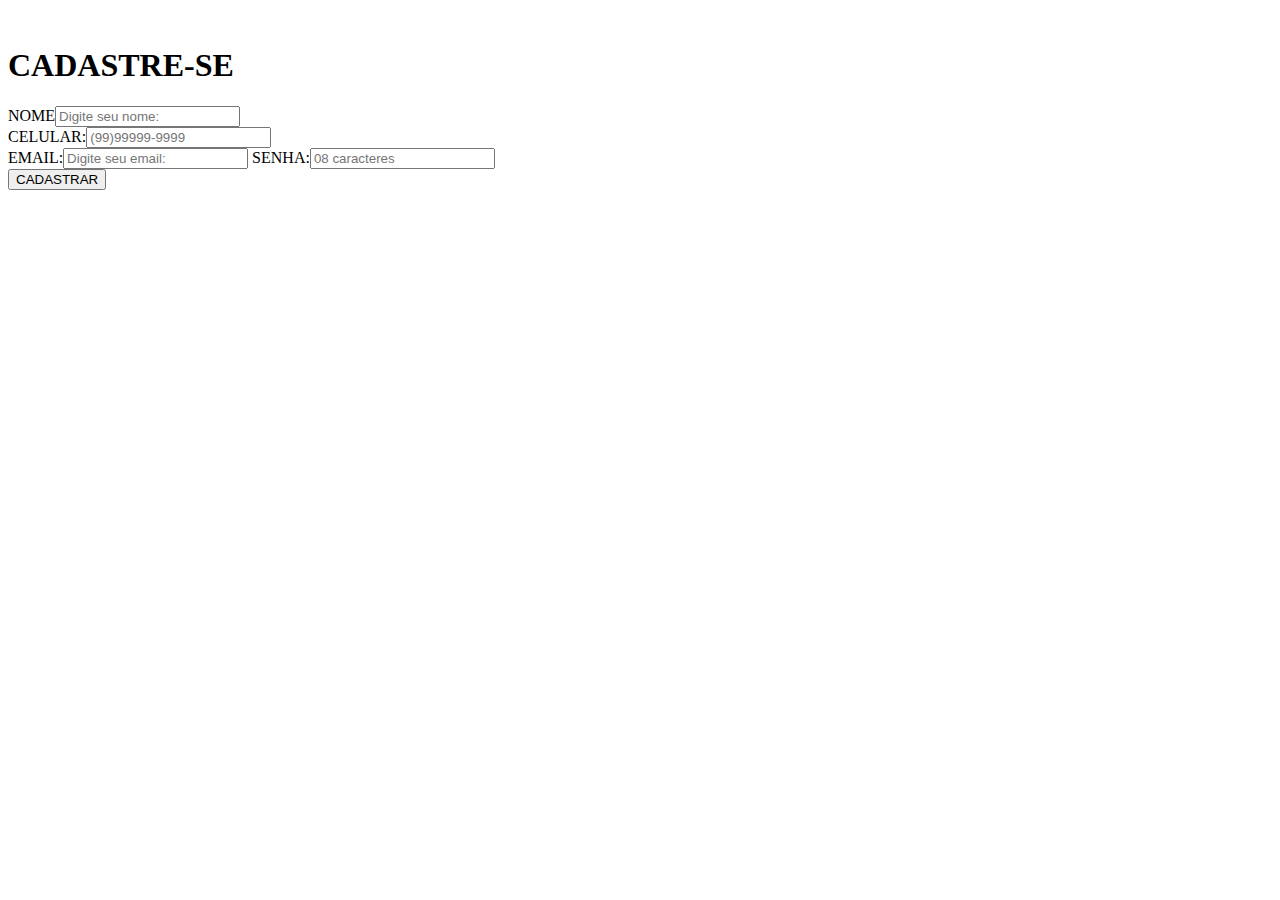
==== index.html @ a3e7eaf4 "Add files via upload" ====
<!DOCTYPE html>
<html lang="en">
<head>
    <meta charset="UTF-8">
    <meta http-equiv="X-UA-Compatible" content="IE=edge">
    <meta name="viewport" content="width=device-width, initial-scale=1.0">
    <title>::FORTUNE DAMA::</title>
    <link rel="stylesheet" href="style.css">
    <link rel="shortcut icon" href="images/favicon-32x32.png" type="image/x-icon">
</head>
<body> 
  
     <form action="/roleta/home.html">    
   
    
    <div class="form1"><br>
       <h1>CADASTRE-SE</h1>
        NOME<input type="text" name="NOME:" id="" placeholder="Digite seu nome:" required><br>
        CELULAR:<input type="tel" name="CELULAR:" id="" placeholder="(99)99999-9999"required><br>
        EMAIL:<input type="email" placeholder="Digite seu email:"required>
        SENHA:<input type="password"  name="CELULAR:" id="" placeholder="08 caracteres"required><br>
        <input type="submit" value="CADASTRAR" style="cursor: pointer;" id="btn" >
       
    </div>
</form>  



    
</body>
</html>
---- style.css ----
@import url('https://fonts.googleapis.com/css2?family=Cabin+Condensed&display=swap');
@import url('https://fonts.googleapis.com/css2?family= Cabin+Condensed & display =swap');


@media(max-width: 1080px){
 


  *{
  box-sizing: border-box;
  

 box-sizing: border-box;
  }


 


#btn{

  background-color: black;
  color: aliceblue;
  width: 120px;
  height: 50px;
  display: block;
  border-radius: 20px;
}
#btn:hover{

  background-color: rgb(255, 0, 0);
  color: aliceblue;
  width: 120px;
  height: 50px;
  display: block;
  border-radius: 20px;
}


body{

  background-color: red;
  background-image: url(images/dama.jpg);
  background-repeat: repeat-y;
  background-attachment: fixed;
  background-size: contain;
  display: flex;
  flex-direction: column;
  position: absolute;
src: url(images/dama.jpg);
}
.text-input{
  width: 100px;
}

.form1{
  background-image: url(images/fortune\ nome.png);
  background-repeat: no-repeat;
  background-size: 180px;
  background-position:top;
  background-position-y: top;
  margin-top: 30px;

padding: 45px;
color: aliceblue;
font-family: 'Franklin Gothic Medium', 'Arial Narrow', Arial, sans-serif;
  display: flex;
  flex-direction: column;
  position: fixed;
  margin: auto;

background-color: rgb(116, 0, 0);
opacity: 90%;
border-radius: 20px;
margin-top: 100px;

width: 300px;
margin-left: 40px;
height: 1080px;

}
}
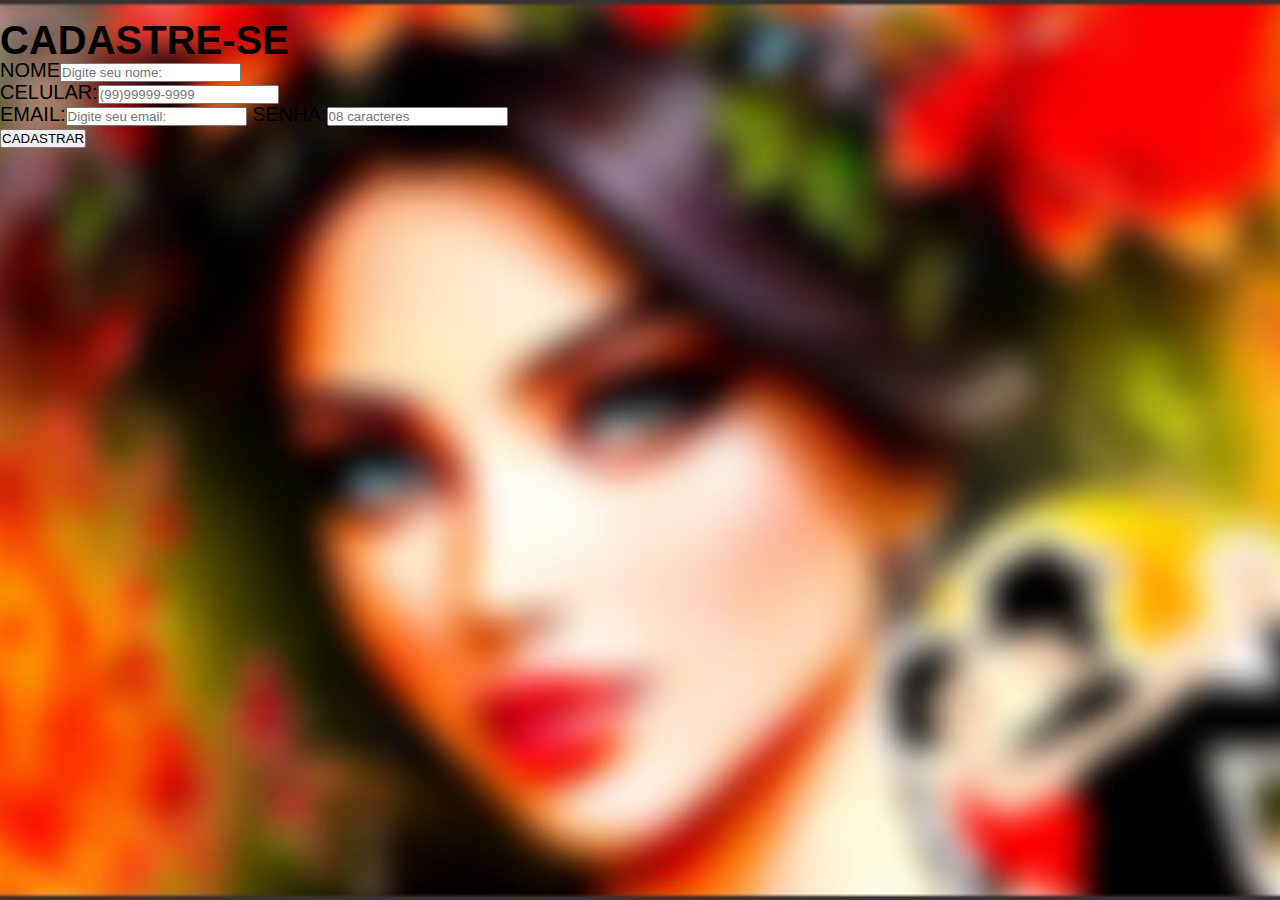
==== commit 3ccf751f: "Add files via upload" ====
--- a/index.html
+++ b/index.html
@@ -6,11 +6,11 @@
     <meta name="viewport" content="width=device-width, initial-scale=1.0">
     <title>::FORTUNE DAMA::</title>
     <link rel="stylesheet" href="style.css">
-    <link rel="shortcut icon" href="images/favicon-32x32.png" type="image/x-icon">
+    <link rel="shortcut icon" href="./imagens/favicon-32x32.png" type="image/x-icon">
 </head>
 <body> 
   
-     <form action="/roleta/home.html">    
+     <form action="home.html">    
    
     
     <div class="form1"><br>
--- a/style.css
+++ b/style.css
@@ -1,84 +1,683 @@
-
-
-@import url('https://fonts.googleapis.com/css2?family=Cabin+Condensed&display=swap');
-@import url('https://fonts.googleapis.com/css2?family= Cabin+Condensed & display =swap');
-
-
-@media(max-width: 1080px){
- 
-
-
-  *{
+@keyframes blink {
+  0% {
+    background: rgba(0,0,0,0.6)
+  }
+  50% {
+    background: rgba(60,0,0,0.6)
+  }
+  100% {
+    background: rgba(0,0,0,0.6)
+  }
+}
+
+
+* {
+  uox-sizing: border-box;
+  -webkit-box-sizing: border-box;
   box-sizing: border-box;
+  margin: 0;
+  padding: 0;
+}
+
+html,
+body {
+  width: 100%;
+  height: 100%;
+  overflow-x: hidden;
+}
+
+body {
+  font: 20px/1 'helvetica neue', helvetica, arial, sans-serif;
+  background: #e7e2e4 url(bordoback.jpg) no-repeat center center;
+  background-size: cover;
+}
+
+a,
+a:hover,
+a:active,
+a:focus {
+  color: #c90000;
+  text-decoration: none;
+}
+
+.Container {
+  width: 100%;
+  height: 100%;
+  background: rgba(161, 0, 0, 0.6);
+  transition: all 0.5s ease-out;
+  display: flex;
+  justify-content: center;
+  align-items: center;
+}
+
+body.Blink .Container {
+  animation: blink normal 1.5s infinite ease-in-out;
+}
+
+body.Spinning .Container {
+  background: rgba(0, 0, 0, 0.719);
+}
+
+.Content {
+
+}
+
+.Header {
+  text-align: center;
+  margin: 0 0 40px 0;
+  font-family: 'sf_alien_encountersitalic', sans-serif;
+  font-size: 26px;
+  margin: 0;
+  color: rgb(255, 255, 255);
+  text-transform: uppercase;
+  margin: 0 auto 25px auto;
+}
+
+.HeaderSpinText {
+  font-family: 'colors_of_autumnregular', sans-serif;
+  font-size: 26px;
+  color: #bf65ff;
+  display: block;
+  text-shadow: none;
+  margin-bottom: 10px;
+  letter-spacing: 2px;
+}
+
+.painel{
+  display:flex;
+  align-items:center;
+  justify-content: center;
+  width:100%;
+  height:100%;
+  padding-top:30px;
+}
+.outerbox{
+  width:310px;
+  height:78px;
+  background:#ff0000;
+  border-radius: 25px;
+  padding: 4px;
+  position:relative;
+}
+
+.innerbox{
+  width:302px;
+  height:70px;
+  border-radius: 25px;
+  background: #00027e7c;
+  display:flex;
+  align-items: center;
+  justify-content: center;
+}
+
+.stw-text{
+  width:100%;
+  font-family: 'Avenir-Medium',sans-serif;
+  font-size:24px;
+  font-weight: bold;
+  color:#FFFFFF;
+  text-align: center;
+}
+
+.even{
+  animation: blink1 1s ease-in infinite;
+}
+
+.odd{
+  animation: blink2 1s ease-in infinite;
+}
+
+@keyframes blink1{
+  0%,49%{
+    background: rgb(0, 0, 0);
+  }
+  50%,100%{
+    background: white;
+  }
+}
+@keyframes blink2{
+  0%,49%{
+    background: white;
+  }
+  50%,100%{
+    background: rgb(0, 0, 0);
+  }
+}
+.circle1{
+  position:absolute;
+  width:10px;
+  height:10px;
+  border-radius:50%;
+  left: 24px;
+  top: 6px;
+}
+.circle2{
+  position:absolute;
+  width:10px;
+  height:10px;
+  border-radius:50%;
+  left: 42px;
+  top: 6px;
+}
+.circle3{
+  position:absolute;
+  width:10px;
+  height:10px;
+  border-radius:50%;
+  left: 60px;
+  top: 6px;
+}
+.circle4{
+  position:absolute;
+  width:10px;
+  height:10px;
+  border-radius:50%;
+  left: 78px;
+  top: 6px;
+}
+.circle5{
+  position:absolute;
+  width:10px;
+  height:10px;
+  border-radius:50%;
+  left: 96px;
+  top: 6px;
+}
+.circle6{
+  position:absolute;
+  width:10px;
+  height:10px;
+  border-radius:50%;
+  left: 114px;
+  top: 6px;
+}
+.circle7{
+  position:absolute;
+  width:10px;
+  height:10px;
+  border-radius:50%;
+  left: 132px;
+  top: 6px;
+}
+.circle8{
+  position:absolute;
+  width:10px;
+  height:10px;
+  border-radius:50%;
+  left: 150px;
+  top: 6px;
+}
+.circle9{
+  position:absolute;
+  width:10px;
+  height:10px;
+  border-radius:50%;
+  left: 168px;
+  top: 6px;
+}
+.circle10{
+  position:absolute;
+  width:10px;
+  height:10px;
+  border-radius:50%;
+  left: 186px;
+  top: 6px;
+}
+.circle11{
+  position:absolute;
+  width:10px;
+  height:10px;
+  border-radius:50%;
+  left: 204px;
+  top: 6px;
+}
+.circle12{
+  position:absolute;
+  width:10px;
+  height:10px;
+  border-radius:50%;
+  left: 222px;
+  top: 6px;
+}
+.circle13{
+  position:absolute;
+  width:10px;
+  height:10px;
+  border-radius:50%;
+  left: 240px;
+  top: 6px;
+}
+.circle14{
+  position:absolute;
+  width:10px;
+  height:10px;
+  border-radius:50%;
+  left: 258px;
+  top: 6px;
+}
+.circle15{
+  position:absolute;
+  width:10px;
+  height:10px;
+  border-radius:50%;
+  left: 274px;
+  top: 6px;
+}
+.circle17{
+  position:absolute;
+  width:10px;
+  height:10px;
+  border-radius:50%;
+  background: white;
+  left: 287px;
+  top: 12px;
+}
+.circle18{
+  position:absolute;
+  width:10px;
+  height:10px;
+  border-radius:50%;
+  background: white;
+  left: 290px;
+  top: 26px;
+}
+.circle19{
+  position:absolute;
+  width:10px;
+  height:10px;
+  border-radius:50%;
+  background: white;
+  left: 290px;
+  top: 42px;
+}
+.circle20{
+  position:absolute;
+  width:10px;
+  height:10px;
+  border-radius:50%;
+  background: white;
+  left: 287px;
+  top: 56px;
+}
+.circle22{
+  position:absolute;
+  width:10px;
+  height:10px;
+  border-radius:50%;
+  left: 274px;
+  top: 60px;
+}
+.circle23{
+  position:absolute;
+  width:10px;
+  height:10px;
+  border-radius:50%;
+  left: 258px;
+  top: 60px;
+}
+.circle24{
+  position:absolute;
+  width:10px;
+  height:10px;
+  border-radius:50%;
+  left: 240px;
+  top: 60px;
+}
+.circle25{
+  position:absolute;
+  width:10px;
+  height:10px;
+  border-radius:50%;
+  left: 222px;
+  top: 60px;
+}
+.circle26{
+  position:absolute;
+  width:10px;
+  height:10px;
+  border-radius:50%;
+  left: 204px;
+  top: 60px;
+}
+.circle27{
+  position:absolute;
+  width:10px;
+  height:10px;
+  border-radius:50%;
+  left: 186px;
+  top: 60px;
+}
+.circle28{
+  position:absolute;
+  width:10px;
+  height:10px;
+  border-radius:50%;
+  left: 168px;
+  top: 60px;
+}
+.circle29{
+  position:absolute;
+  width:10px;
+  height:10px;
+  border-radius:50%;
+  left: 150px;
+  top: 60px;
+}
+.circle30{
+  position:absolute;
+  width:10px;
+  height:10px;
+  border-radius:50%;
+  left: 132px;
+  top: 60px;
+}
+.circle31{
+  position:absolute;
+  width:10px;
+  height:10px;
+  border-radius:50%;
+  left: 114px;
+  top: 60px;
+}
+.circle32{
+  position:absolute;
+  width:10px;
+  height:10px;
+  border-radius:50%;
+  left: 96px;
+  top: 60px;
+}
+.circle33{
+  position:absolute;
+  width:10px;
+  height:10px;
+  border-radius:50%;
+  left: 78px;
+  top: 60px;
+}
+.circle34{
+  position:absolute;
+  width:10px;
+  height:10px;
+  border-radius:50%;
+  left: 60px;
+  top: 60px;
+}
+.circle35{
+  position:absolute;
+  width:10px;
+  height:10px;
+  border-radius:50%;
+  left: 42px;
+  top: 60px;
+}
+.circle36{
+  position:absolute;
+  width:10px;
+  height:10px;
+  border-radius:50%;
+  left: 24px;
+  top: 60px;
+}
+.circle37{
+  position:absolute;
+  width:10px;
+  height:10px;
+  border-radius:50%;
+  left: 12px;
+  top: 55px;
+}
+.circle38{
+  position:absolute;
+  width:10px;
+  height:10px;
+  border-radius:50%;
+  left: 8px;
+  top: 42px;
+}
+.circle39{
+  position:absolute;
+  width:10px;
+  height:10px;
+  border-radius:50%;
+  left: 8px;
+  top: 26px;
+}
+.circle40{
+  position:absolute;
+  width:10px;
+  height:10px;
+  border-radius:50%;
+  left: 12px;
+  top: 12px;
+}
+
+.HeaderWheelName {
+}
+
+@media (max-width: 420px) {
+  .Header {
+    font-size: 18px;
+  }
+
+  .Header span {
+    font-size: 18px;
+  }
+}
+
+.WheelContainer {
+  position: relative;
+  text-align: center;
+}
+
+.WheelResult {
+  display: block;
+  position: absolute;
+  top: 50%;
+  left: 50%;
+  transform: translate(-50%, -50%);
+  font-size: 18px;
+  font-weight: bold;
+  line-height: 1.6;
+  color: #ffffff;
+  background: #160079;
+  padding: 20px;
+  border-radius: 50%;
+  width: 100px;
+  height: 100px;
+  display: flex;
+  align-items: center;
+  justify-content: center;
+  transition: all 1 ease-out;
+  opacity: 0;
+  font-weight: bold;
+  box-shadow: 0 0 0 1rem rgba(236, 194, 7, 0.3);
+}
+
+.WheelResult.Show {
+  opacity: 1;
+}
+
+.WheelCircles {
+  position: absolute;
+  top: 50%;
+  left: 50%;
+  transform: translate(-50%, -50%);
+  width: 130px;
+  height: 130px;
+  background-image: url(logo2.png);
+  background-position: center center;
+  background-repeat: no-repeat;
+  background-size: 120px auto;
   
-
- box-sizing: border-box;
-  }
-
-
- 
-
-
-#btn{
-
-  background-color: black;
-  color: aliceblue;
-  width: 120px;
-  height: 50px;
+  opacity: 1;
+  transition: all 0.5s ease-out;
+}
+
+.WheelBorders {
+  position: absolute;
+  top: 50%;
+  left: 50%;
+  transform: translate(-50%, -50%);
+  width: 460px;
+  height: 460px;
+  background-image: url(bordaroleta.png);
+  background-position: center center;
+  background-repeat: no-repeat;
+  background-size: 460px ;
+  
+  opacity: 1;
+  transition: all 0.5s ease-out;
+}
+
+.WheelBorder {
+  position: absolute;
+  top: 50%;
+  left: 50%;
+  transform: translate(-50%, -50%);
+  height: 405px;
+  width: 405px;
+  background-color: rgba(255, 255, 255, 0);
+  border: solid 10px #fafafa;
+  border-radius: 50%;
+  box-shadow: inset 0 0 10px #ffffff;
+  
+}
+
+
+
+
+body.Spinning .WheelCircles {
+  opacity: 1;
+}
+
+.WheelCanvas {
+
+}
+
+@media (max-width: 420px) {
+  .WheelCanvas {
+    width: 305px;
+    height: 305px;
+  }
+
+  .WheelCircles {
+    width: 120px;
+    height: 120px;
+  }
+
+  .WheelResult {
+    width: 65px;
+    height: 65px;
+  }
+
+  .WheelBorder {
+    
+    height: 307px;
+    width: 307px;
+    
+  }
+
+  .WheelResult { 
+    font-size: 12px;
+  }
+
+}
+
+.ArrowDown {
+  position: absolute;
+  top: 0;
+  left: 50%;
+  width: 0;
+  height: 0;
+  border-left: 10px solid transparent;
+  border-right: 10px solid transparent;
+  border-top: 30px solid #ff0000;
+  transform: translate(-50%, -10px);
+  opacity: 0.8;
+  transition: all 0.5s ease-out;
+  z-index: 100;
+
+  
+}
+
+body.Spinning .ArrowDown {
+  transform: translate(-50%, 0);
+  opacity: 1;
+}
+
+.Actions {
   display: block;
-  border-radius: 20px;
-}
-#btn:hover{
-
-  background-color: rgb(255, 0, 0);
-  color: aliceblue;
-  width: 120px;
-  height: 50px;
-  display: block;
-  border-radius: 20px;
-}
-
-
-body{
-
-  background-color: red;
-  background-image: url(images/dama.jpg);
-  background-repeat: repeat-y;
-  background-attachment: fixed;
-  background-size: contain;
-  display: flex;
-  flex-direction: column;
-  position: absolute;
-src: url(images/dama.jpg);
-}
-.text-input{
-  width: 100px;
-}
-
-.form1{
-  background-image: url(images/fortune\ nome.png);
-  background-repeat: no-repeat;
-  background-size: 180px;
-  background-position:top;
-  background-position-y: top;
-  margin-top: 30px;
-
-padding: 45px;
-color: aliceblue;
-font-family: 'Franklin Gothic Medium', 'Arial Narrow', Arial, sans-serif;
-  display: flex;
-  flex-direction: column;
-  position: fixed;
-  margin: auto;
-
-background-color: rgb(116, 0, 0);
-opacity: 90%;
-border-radius: 20px;
-margin-top: 100px;
-
-width: 300px;
-margin-left: 40px;
-height: 1080px;
-
-}
-}+  padding: 10px;
+  margin: 20px 0 0 0;
+  text-align: center;
+}
+
+.SpinButton {
+  display: inline-block;
+  transition: all 0.5s ease-out;
+}
+
+body.Spinning .SpinButton {
+  opacity: 0.2;
+}
+
+.Punch {
+  position: relative;
+  background: #180070;
+  border-top: 1px solid #68120e;
+  border-right: 1px solid #4e0d0afd;
+  border-bottom: 1px solid #350907fd;
+  border-left: 1px solid #4e0d0afd;
+  border-radius: 4px;
+  -webkit-box-shadow: inset 0 1px 10px 1px #852420, 0 1px 0 #6b1d1a, 0 6px 0 #6b1d1a, 0 8px 4px 1px #111111;
+  box-shadow: inset 0 1px 10px 1px #ffffff, 0 1px 0 #6b1d1a, 0 6px 0 #6b1d1a, 0 8px 4px 1px #111111;
+  color: #ffffff;
+  font: bold 20px/1 'helvetica neue', helvetica, arial, sans-serif;
+  padding: 10px 0 12px 0;
+  text-align: center;
+  text-shadow: 0 -1px 1px #1e2d4d;
+  width: 150px;
+  -webkit-background-clip: padding-box;
+}
+.Punch:hover,
+.Punch.hover {
+  -webkit-box-shadow: inset 0 0 20px 1px #b12f2b, 0 1px 0 #6b1d1a, 0 6px 0 #6b1d1a, 0 8px 4px 1px #111111;
+  box-shadow: inset 0 0 20px 1px #b12f2b, 0 1px 0 #6b1d1a, 0 6px 0 #6b1d1a, 0 8px 4px 1px #111111;
+cursor: pointer; }
+.Punch:active,
+.Punch.active {
+  -webkit-box-shadow: inset 0 1px 10px 1px #b12f2b, 0 1px 0 #6b1d1a, 0 2px 0 #6b1d1a, 0 4px 3px 0 #111111;
+  box-shadow: inset 0 1px 10px 1px #b12f2b, 0 1px 0 #6b1d1a, 0 2px 0 #6b1d1a, 0 4px 3px 0 #111111;
+  top: 5px;
+}
+
+.RetroButton {
+  display: inline-block;
+  font-family: 'sf_alien_encountersitalic', sans-serif;
+  font-size: 22px;
+  margin: 0;
+  color: #bf65ff;
+  text-shadow: 2px 4px #6e00ff;
+  cursor: pointer;
+  text-decoration: none;
+  background: #f58aff;
+  padding: 20px;
+  box-shadow: 5px 5px 0 #e000ff;
+  transition: all 0.2s ease-out;
+  margin: 0 0 40px 0;
+  letter-spacing: 2px;
+}
+
+.RetroButton:hover,
+.RetroButton.hover {
+  color: #e365ff;
+  background: #da8aff;
+  box-shadow: 8px 8px 0 #a900ff;
+}
+
+.Footer {
+  font-size: 12px;
+  text-align: center;
+}
+
